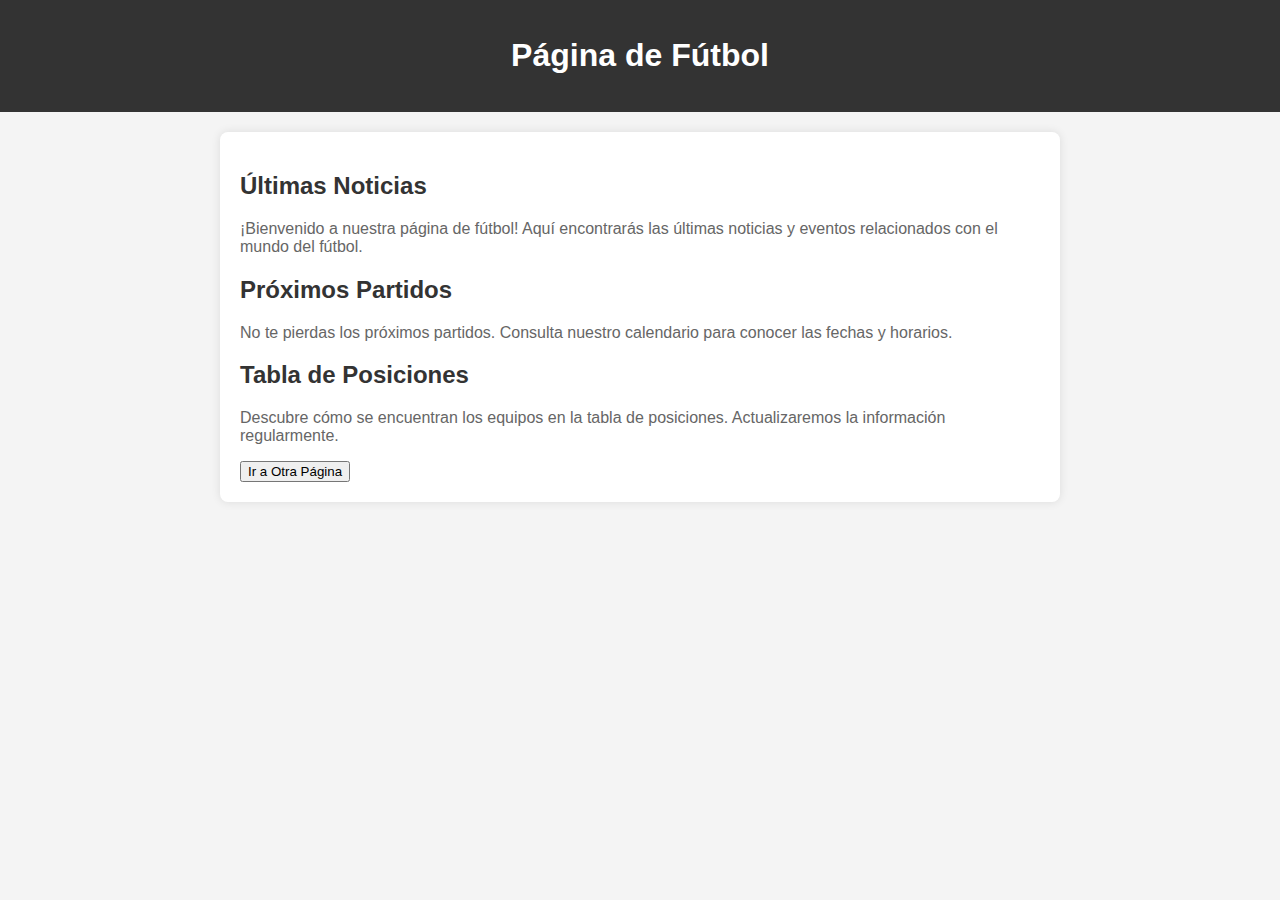
==== futbol.html @ 8b86c7cb "Archivo html y css de la parte de futbol" ====
<!DOCTYPE html>
<html lang="es">
<head>
    <meta charset="UTF-8">
    <meta name="viewport" content="width=device-width, initial-scale=1.0">
    <title>Página de Fútbol</title>
    <link rel="stylesheet" href="estilo.css">
    
</head>
<body>

    <header>
        <h1>Página de Fútbol</h1>
    </header>

    <main>
        <h2>Últimas Noticias</h2>
        <p>¡Bienvenido a nuestra página de fútbol! Aquí encontrarás las últimas noticias y eventos relacionados con el mundo del fútbol.</p>

        <h2>Próximos Partidos</h2>
        <p>No te pierdas los próximos partidos. Consulta nuestro calendario para conocer las fechas y horarios.</p>

        <h2>Tabla de Posiciones</h2>
        <p>Descubre cómo se encuentran los equipos en la tabla de posiciones. Actualizaremos la información regularmente.</p>

        <a href="index.html">
            <button>Ir a Otra Página</button>
    </main>

</body>
</html>
---- estilo.css ----
body {
    font-family: Arial, sans-serif;
    background-color: #f4f4f4;
    margin: 0;
    padding: 0;
}

header {
    background-color: #333;
    color: #fff;
    text-align: center;
    padding: 1em;
}

main {
    max-width: 800px;
    margin: 20px auto;
    padding: 20px;
    background-color: #fff;
    border-radius: 8px;
    box-shadow: 0 0 10px rgba(0, 0, 0, 0.1);
}

h2 {
    color: #333;
}

p {
    color: #666;
}
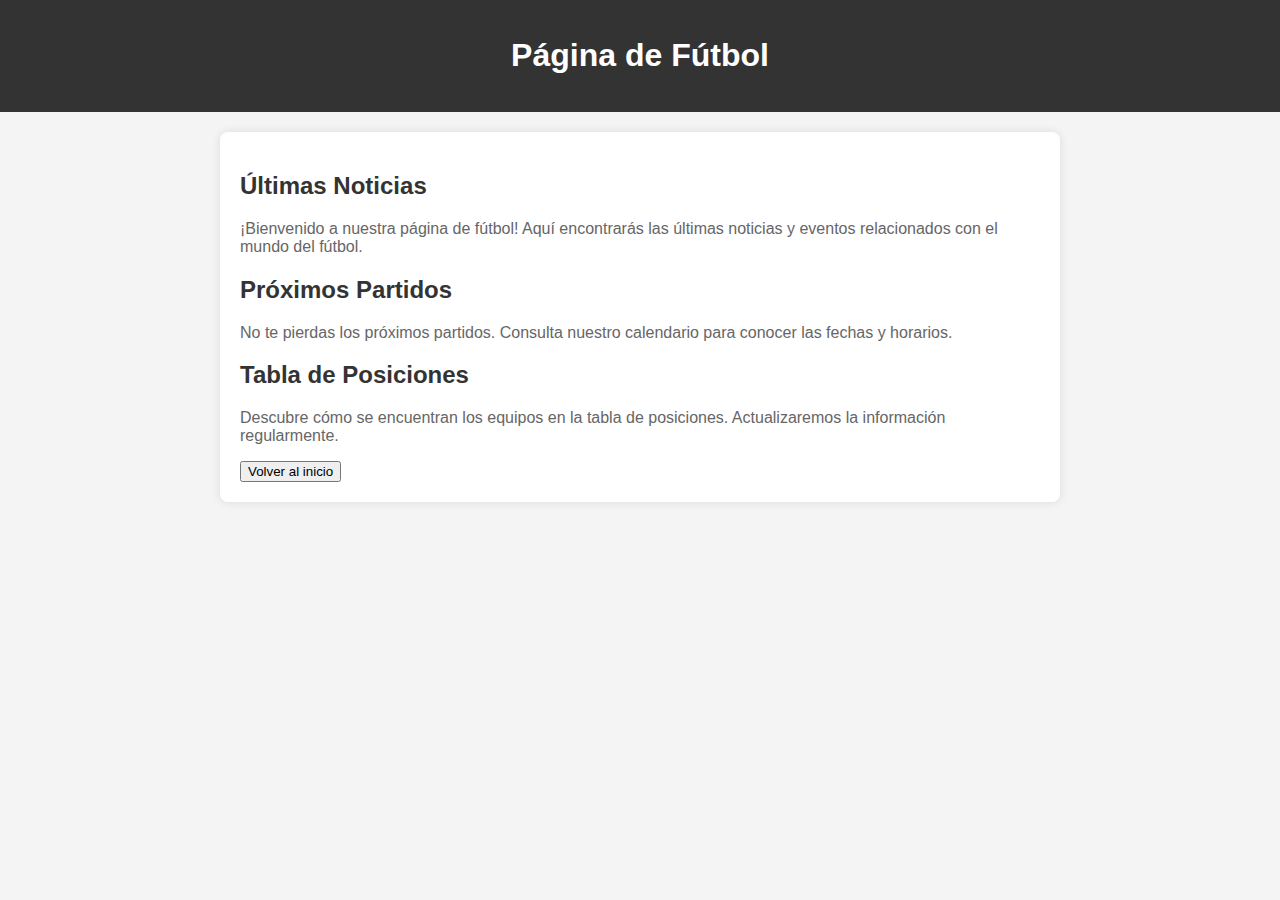
==== commit 069cc811: "Update futbol.html" ====
--- a/futbol.html
+++ b/futbol.html
@@ -24,7 +24,7 @@
         <p>Descubre cómo se encuentran los equipos en la tabla de posiciones. Actualizaremos la información regularmente.</p>
 
         <a href="index.html">
-            <button>Ir a Otra Página</button>
+            <button>Volver al inicio </button>
     </main>
 
 </body>
